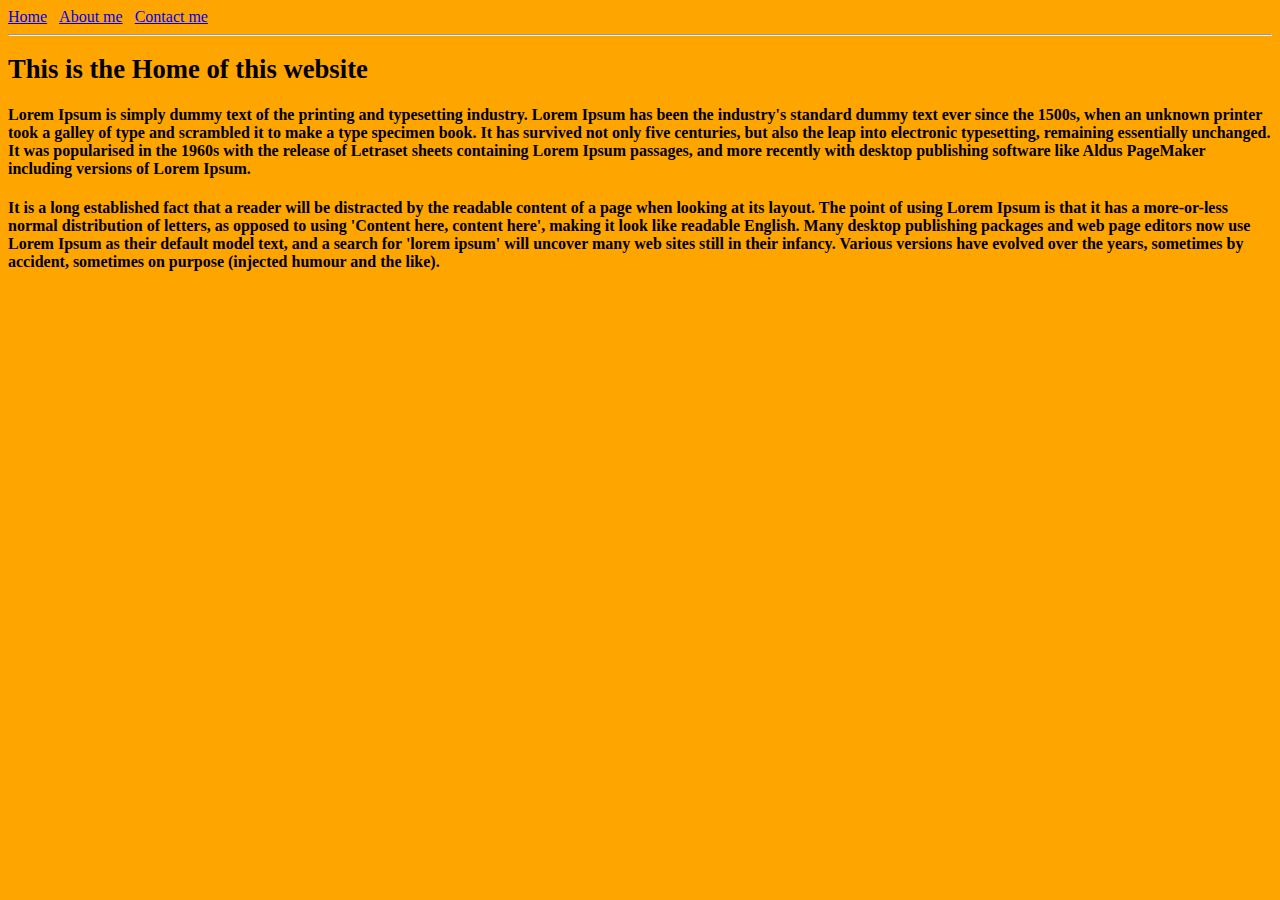
==== first course/index.html @ 5482bf9f "starter files for the course" ====
<!DOCTYPE html>
<html>
<head>
	<title>Responsive Web</title>
</head>
<link rel="stylesheet" type="text/css" href="Reymond.css">
<body>
	<nav>
		<a href="index.html">Home</a>
		&nbsp;
		<a href="aboutme.html">About me</a>
		&nbsp;
		<a href="contact.html">Contact me</a>
		&nbsp;
	</nav>
	<hr>

	<h1>This is the Home of this website</h1>
	<h4>Lorem Ipsum is simply dummy text of the printing and typesetting industry. Lorem Ipsum has been the industry's standard dummy text ever since the 1500s, when an unknown printer took a galley of type and scrambled it to make a type specimen book. It has survived not only five centuries, but also the leap into electronic typesetting, remaining essentially unchanged. It was popularised in the 1960s with the release of Letraset sheets containing Lorem Ipsum passages, and more recently with desktop publishing software like Aldus PageMaker including versions of Lorem Ipsum.
	</h4>

	<h4>It is a long established fact that a reader will be distracted by the readable content of a page when looking at its layout. The point of using Lorem Ipsum is that it has a more-or-less normal distribution of letters, as opposed to using 'Content here, content here', making it look like readable English. Many desktop publishing packages and web page editors now use Lorem Ipsum as their default model text, and a search for 'lorem ipsum' will uncover many web sites still in their infancy. Various versions have evolved over the years, sometimes by accident, sometimes on purpose (injected humour and the like).</h4>

</body>
</html>
---- first course/Reymond.css ----
body {
	background: orange;
}

h1 {
	font-family: serif;
	font-size:20pt;
}

h4 {
	font-family: serif;
}

a {
	font-family: serif;
}
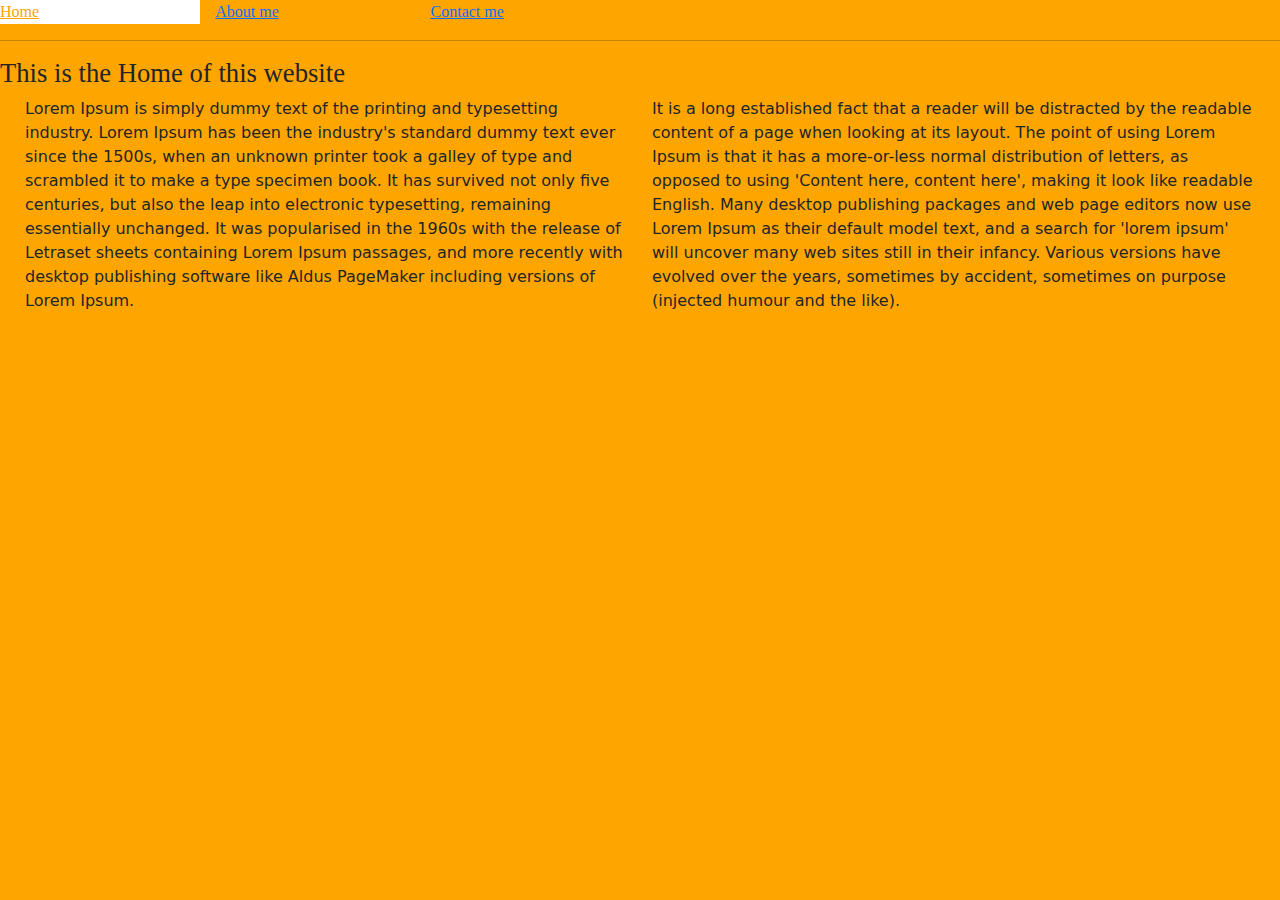
==== commit 9d5ea8e9: "files has been modified" ====
--- a/first course/index.html
+++ b/first course/index.html
@@ -3,6 +3,7 @@
 <head>
 	<title>Responsive Web</title>
 </head>
+<link rel="stylesheet" type="text/css" href="bootstrap.css">
 <link rel="stylesheet" type="text/css" href="Reymond.css">
 <body>
 	<nav>
@@ -14,12 +15,21 @@
 		&nbsp;
 	</nav>
 	<hr>
+	<h1>This is the Home of this website</h1>
 
-	<h1>This is the Home of this website</h1>
-	<h4>Lorem Ipsum is simply dummy text of the printing and typesetting industry. Lorem Ipsum has been the industry's standard dummy text ever since the 1500s, when an unknown printer took a galley of type and scrambled it to make a type specimen book. It has survived not only five centuries, but also the leap into electronic typesetting, remaining essentially unchanged. It was popularised in the 1960s with the release of Letraset sheets containing Lorem Ipsum passages, and more recently with desktop publishing software like Aldus PageMaker including versions of Lorem Ipsum.
-	</h4>
+	<div>
+		<main>
+			<div class="row">
+				<div class="col-md-6">Lorem Ipsum is simply dummy text of the printing and typesetting industry. Lorem Ipsum has been the industry's standard dummy text ever since the 1500s, when an unknown printer took a galley of type and scrambled it to make a type specimen book. It has survived not only five centuries, but also the leap into electronic typesetting, remaining essentially unchanged. It was popularised in the 1960s with the release of Letraset sheets containing Lorem Ipsum passages, and more recently with desktop publishing software like Aldus PageMaker including versions of Lorem Ipsum.
+			    </div>
 
-	<h4>It is a long established fact that a reader will be distracted by the readable content of a page when looking at its layout. The point of using Lorem Ipsum is that it has a more-or-less normal distribution of letters, as opposed to using 'Content here, content here', making it look like readable English. Many desktop publishing packages and web page editors now use Lorem Ipsum as their default model text, and a search for 'lorem ipsum' will uncover many web sites still in their infancy. Various versions have evolved over the years, sometimes by accident, sometimes on purpose (injected humour and the like).</h4>
+			    <div class="col-md-6">It is a long established fact that a reader will be distracted by the readable content of a page when looking at its layout. The point of using Lorem Ipsum is that it has a more-or-less normal distribution of letters, as opposed to using 'Content here, content here', making it look like readable English. Many desktop publishing packages and web page editors now use Lorem Ipsum as their default model text, and a search for 'lorem ipsum' will uncover many web sites still in their infancy. Various versions have evolved over the years, sometimes by accident, sometimes on purpose (injected humour and the like).</div>
+				
+			</div>
+			
+		    
+		</main>
+	</div>
 
 </body>
 </html>--- a/first course/Reymond.css
+++ b/first course/Reymond.css
@@ -13,4 +13,28 @@
 
 a {
 	font-family: serif;
+}
+
+a:hover {
+	color: orange;
+	background: white;
+}
+
+main {
+	margin-left: 25px;
+	margin-right: 25px;
+}
+
+@media (min-width: 750px) {
+	.responsive {
+		display:inline-block;
+		width: 200px;
+	}
+}
+
+@media (min-width: 1000px) {
+	a {
+		display:inline-block;
+		width: 200px
+	}
 }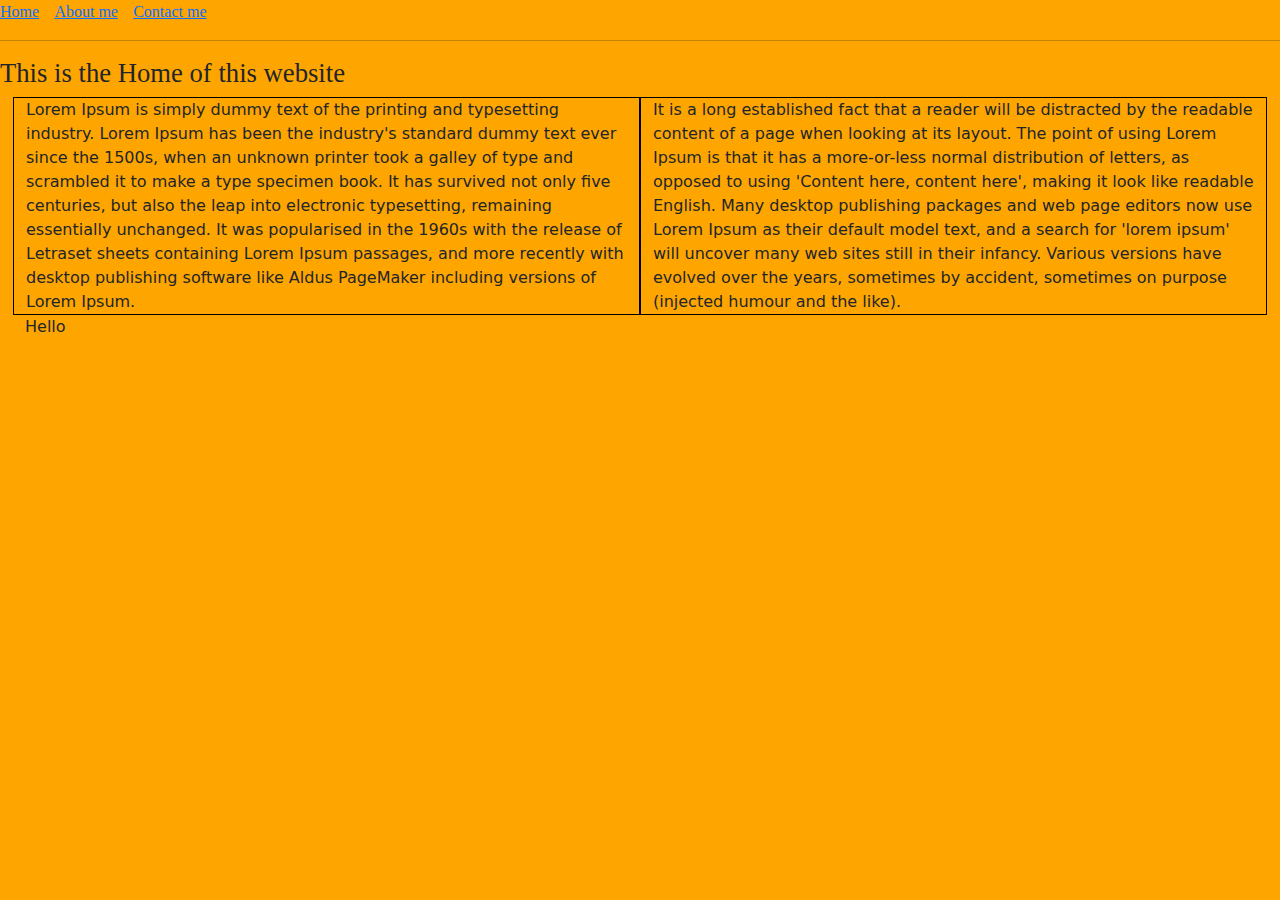
==== commit ca2269b9: "new folders has been added" ====
--- a/first course/index.html
+++ b/first course/index.html
@@ -15,16 +15,21 @@
 		&nbsp;
 	</nav>
 	<hr>
-	<h1>This is the Home of this website</h1>
+	<h1 onclick="alert('Hey you just clicked the title')"
+	    onclick="console.log('you are clicking the title')">This is the Home of this website</h1>
 
 	<div>
 		<main>
 			<div class="row">
-				<div class="col-md-6">Lorem Ipsum is simply dummy text of the printing and typesetting industry. Lorem Ipsum has been the industry's standard dummy text ever since the 1500s, when an unknown printer took a galley of type and scrambled it to make a type specimen book. It has survived not only five centuries, but also the leap into electronic typesetting, remaining essentially unchanged. It was popularised in the 1960s with the release of Letraset sheets containing Lorem Ipsum passages, and more recently with desktop publishing software like Aldus PageMaker including versions of Lorem Ipsum.
+				<div class="col-md-6 thin_border" onclick="sayHello();">Lorem Ipsum is simply dummy text of the printing and typesetting industry. Lorem Ipsum has been the industry's standard dummy text ever since the 1500s, when an unknown printer took a galley of type and scrambled it to make a type specimen book. It has survived not only five centuries, but also the leap into electronic typesetting, remaining essentially unchanged. It was popularised in the 1960s with the release of Letraset sheets containing Lorem Ipsum passages, and more recently with desktop publishing software like Aldus PageMaker including versions of Lorem Ipsum.
 			    </div>
 
-			    <div class="col-md-6">It is a long established fact that a reader will be distracted by the readable content of a page when looking at its layout. The point of using Lorem Ipsum is that it has a more-or-less normal distribution of letters, as opposed to using 'Content here, content here', making it look like readable English. Many desktop publishing packages and web page editors now use Lorem Ipsum as their default model text, and a search for 'lorem ipsum' will uncover many web sites still in their infancy. Various versions have evolved over the years, sometimes by accident, sometimes on purpose (injected humour and the like).</div>
+			    <div class="col-md-6 thin_border">It is a long established fact that a reader will be distracted by the readable content of a page when looking at its layout. The point of using Lorem Ipsum is that it has a more-or-less normal distribution of letters, as opposed to using 'Content here, content here', making it look like readable English. Many desktop publishing packages and web page editors now use Lorem Ipsum as their default model text, and a search for 'lorem ipsum' will uncover many web sites still in their infancy. Various versions have evolved over the years, sometimes by accident, sometimes on purpose (injected humour and the like).</div>
 				
+			</div>
+
+			<div>
+				<p id="word" onclick="sayGoodbye();">Hello</p> 
 			</div>
 			
 		    
@@ -32,4 +37,23 @@
 	</div>
 
 </body>
+
+<script type="text/javascript">
+	function sayHello() {
+		alert('Hey you clicked the body');
+	};
+</script>
+<script type="text/javascript">
+	function sayGoodbye() {
+		console.log("goodbye");
+		$("#word").html("Goodbye");
+		$("#word").click(function () {
+			$("#word").html("Hello");
+			$("#word").off("click");
+		});
+
+	};	
+</script>
+
+
 </html>--- a/first course/Reymond.css
+++ b/first course/Reymond.css
@@ -13,6 +13,7 @@
 
 a {
 	font-family: serif;
+
 }
 
 a:hover {
@@ -25,7 +26,7 @@
 	margin-right: 25px;
 }
 
-@media (min-width: 750px) {
+/*@media (min-width: 750px) {
 	.responsive {
 		display:inline-block;
 		width: 200px;
@@ -37,4 +38,9 @@
 		display:inline-block;
 		width: 200px
 	}
+}
+*/
+/* use this to put borthers around things */
+.thin_border {
+	border: 1px solid black;
 }